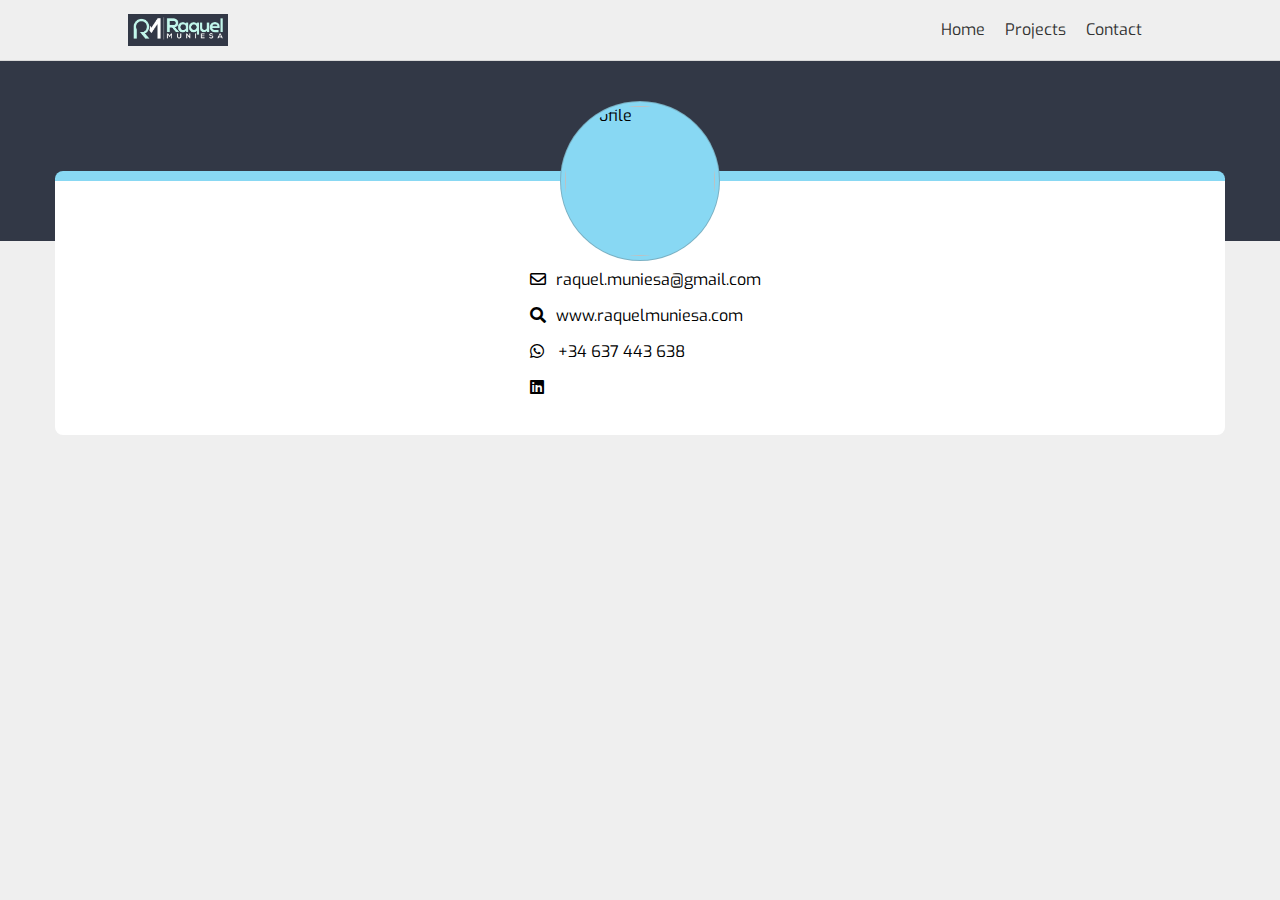
==== contact.html @ 2a4f8abb "first upload" ====
<html lang="en">
<head>
  <meta charset="UTF-8">
  <meta name="viewport" content="width=, initial-scale=1.0">
  <meta http-equiv="X-UA-Compatible" content="ie=edge">
  <link rel="stylesheet" href="reset.css">
  <link href="https://fonts.googleapis.com/css?family=Exo:400,700&display=swap" rel="stylesheet">  <link rel="stylesheet" href="https://cdnjs.cloudflare.com/ajax/libs/font-awesome/5.11.2/css/all.min.css">
  <link rel="stylesheet" href="styles.css">
  <title>Raquel Muniesa</title>
</head>
<body class="page-projects">
  <header class="header">
    <div class="container-header">
      <figure class="top-header-image">
        <a href="#"> <img src="images/logo.png" alt="logo" class="logo"></a>
      </figure>
      <figure>
        <img src="images/menu (2).png" alt="menu.icon" class="menu-small" id="menu-small">
      </figure>
      <nav class="menu-large">
          <ul>
              <li><a href="index.html">Home</a></li>
              <li><a href="projects.html">Projects</a></li>
              <li><a href="contact.html">Contact</a></li>
            </ul>
      </nav>
    </div>
  </header>
  <div class="dark-background"></div>
  <section class="container-contact">
    <figure class="circulo circulo-small">
      <img src="images/profile.png" alt="profile" class="image-profile">
    </figure>
    <div class="contact">
      <p><i class="far fa-envelope icon-contact"></i>raquel.muniesa@gmail.com</p>
      <p><i class="fas fa-search icon-contact"></i>www.raquelmuniesa.com</p>
      <p> <i class="fab fa-whatsapp icon-contact"></i> +34 637 443 638</p>
      <p><i class="fab fa-linkedin icon-contact"></i></p>
    </div>
  </section>
 

</body>
</html>
---- styles.css ----
body{
  font-family: 'Exo';
}
.page-home{
  background-color: #323846;
  color: #efefef;
}

.logo{
  width: 100px;
  
}

.circulo{
  border-radius: 50%;
  width: 270px;
  border: 1px solid #5a5a5a4f;
  height: 270px;
  display: flex;
  justify-content: center;
  align-items: center;
  margin-bottom: 40px;
  background-color: #88d8f3a3;
}

.image-profile{
  border-radius: 50%;
  width: 257px;
  height: 257px;
}

.menu-small{
  width: 30px;
}

.menu-large{
  display: none;
  color: #333;

}

.menu-large ul{
  display: flex;
}

.menu-large ul li{
  margin: 0px 10px;
}

.menu-large ul li a{
  color: #333;
  text-decoration: none;
}

.header{
  height: 60px;
  border-bottom: 1px solid #d8d8d8;
  display: flex;
  background-color: #efefef;
}

.container-header{
  width: 100%;
  display: flex;
  margin: 10px;
  justify-content: space-between;
  align-items: center;
}

.container-main{
  display: flex;
  flex-direction: column;
  justify-content: center;
  align-items: center;
  height: 400px;
  margin-top: 60px;
}

.title{
  font-size: 25px;
}
.name{
  font-weight: bold;
  color: #88D9F3;
}

.description{
  margin: 0px 15px;
  font-size: 20px;
  text-align: center;
  line-height: 30px;
}

.social-media{
  display: flex;
  justify-content: center;
  align-items: center;
  font-size: 24px;
}

.social-media i{
  margin: 20px 15px;
}

.page-projects{
  background-color: #efefef;
}
.dark-background{
  background-color: #323846;
  width: 100%;
  height: 180px;
}
.container-projects, .container-contact{
  background-color: #ffffff;
  width: auto;
  padding-bottom: 30px;
  display: flex;
  flex-direction: column;
  align-items: center;
  margin: -70px 55px 10px 55px;
  border-top: 10px solid #88d8f3;
  border-radius: 8px;
}
.container-contact{
  
}
.text-container-projects{
  padding: 25px;
  text-align: center;
  font-style: italic;
}
.project{
  width: 200px;
  height: 130px;
  display: flex;
  flex-direction: column;
  justify-content: center;
  align-items: center;
  padding: 0px 15px;
}
.circulo-small{
  width: auto;
  height: auto;
  margin-top: -80px;
  background-color: #88d8f3;
  margin-bottom: auto;

}

.circulo-small .image-profile{
  height: 150px;
  width: 150px;
  margin: 4px;
}
.img-project{
  width: 200px;
  
}
.project figcaption{
  display: none;
}

.project-list{
  display: flex;
  flex-wrap: wrap;
  align-items: center;
  justify-content: center;
}

.contact{
  display: flex;
  flex-direction: column;
  text-align: left;
}
.icon-contact{
  margin: 10px;
}


@media (min-width: 767px) and (max-width: 961px){
  .container-header{
    width: 767px;
    margin: auto;
  }
  .menu-large{
    display: flex;
    
  }
  .menu-small{
    display: none;
  }
  

}





/* MEDIUM */

@media (min-width: 960px) and (max-width: 1024px){
  .container-header{
    width: 960px;
    margin: auto;
  }
  .menu-large{
    display: flex;
    
  }
  .menu-small{
    display: none;
  }

}

/* LARGE */
@media (min-width: 1024px){
  .container-header{
    width: 1024px;
    margin: auto;
  }
  .menu-large{
    display: flex;
    
  }
  .menu-small{
    display: none;
  }
}
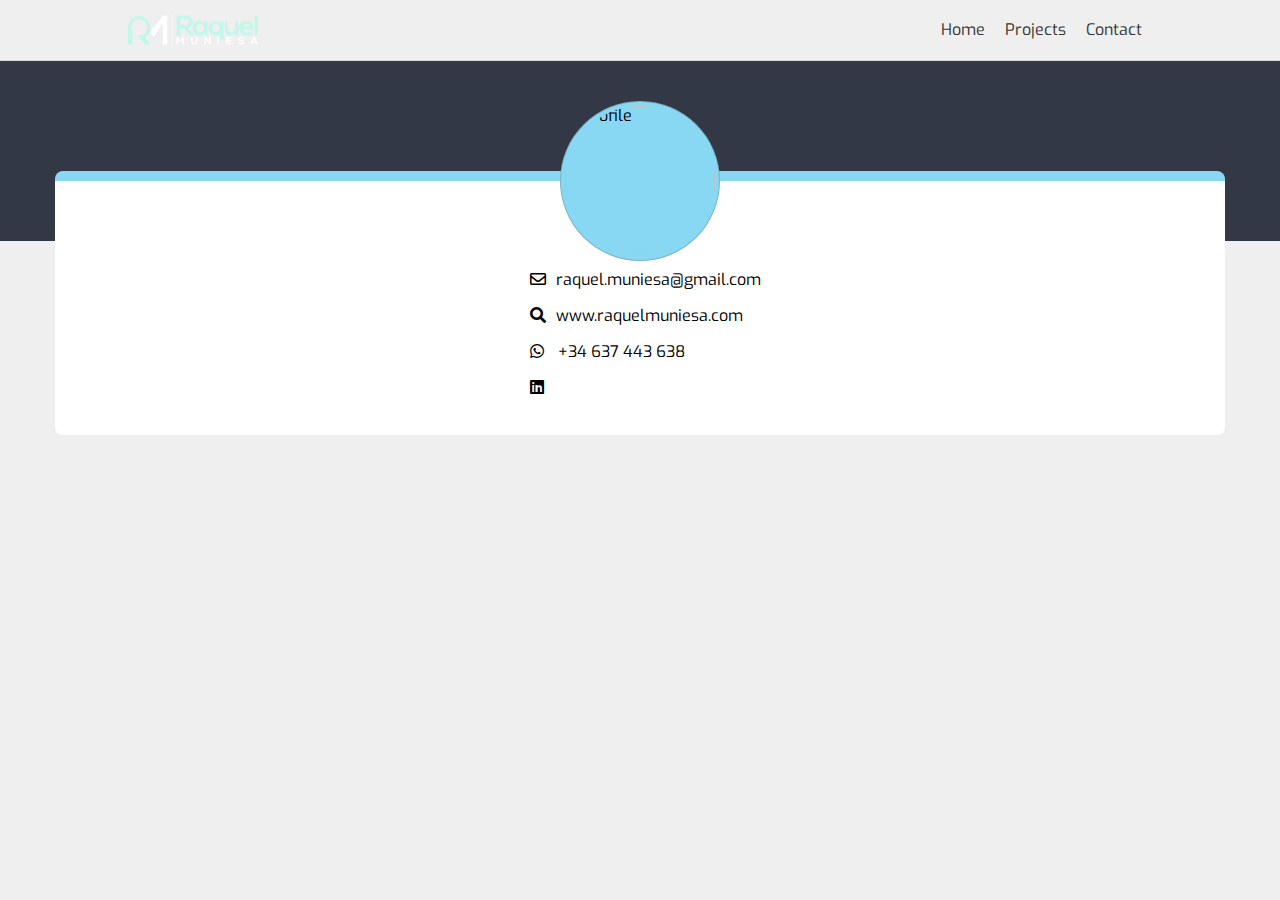
==== commit 5fba8390: "Cambio logo" ====
--- a/contact.html
+++ b/contact.html
@@ -12,7 +12,7 @@
   <header class="header">
     <div class="container-header">
       <figure class="top-header-image">
-        <a href="#"> <img src="images/logo.png" alt="logo" class="logo"></a>
+        <a href="#"> <img src="images/Raquel Muniesa copia.png" alt="logo" class="logo"></a>
       </figure>
       <figure>
         <img src="images/menu (2).png" alt="menu.icon" class="menu-small" id="menu-small">
--- a/styles.css
+++ b/styles.css
@@ -7,7 +7,7 @@
 }
 
 .logo{
-  width: 100px;
+  width: 130px;
   
 }
 
